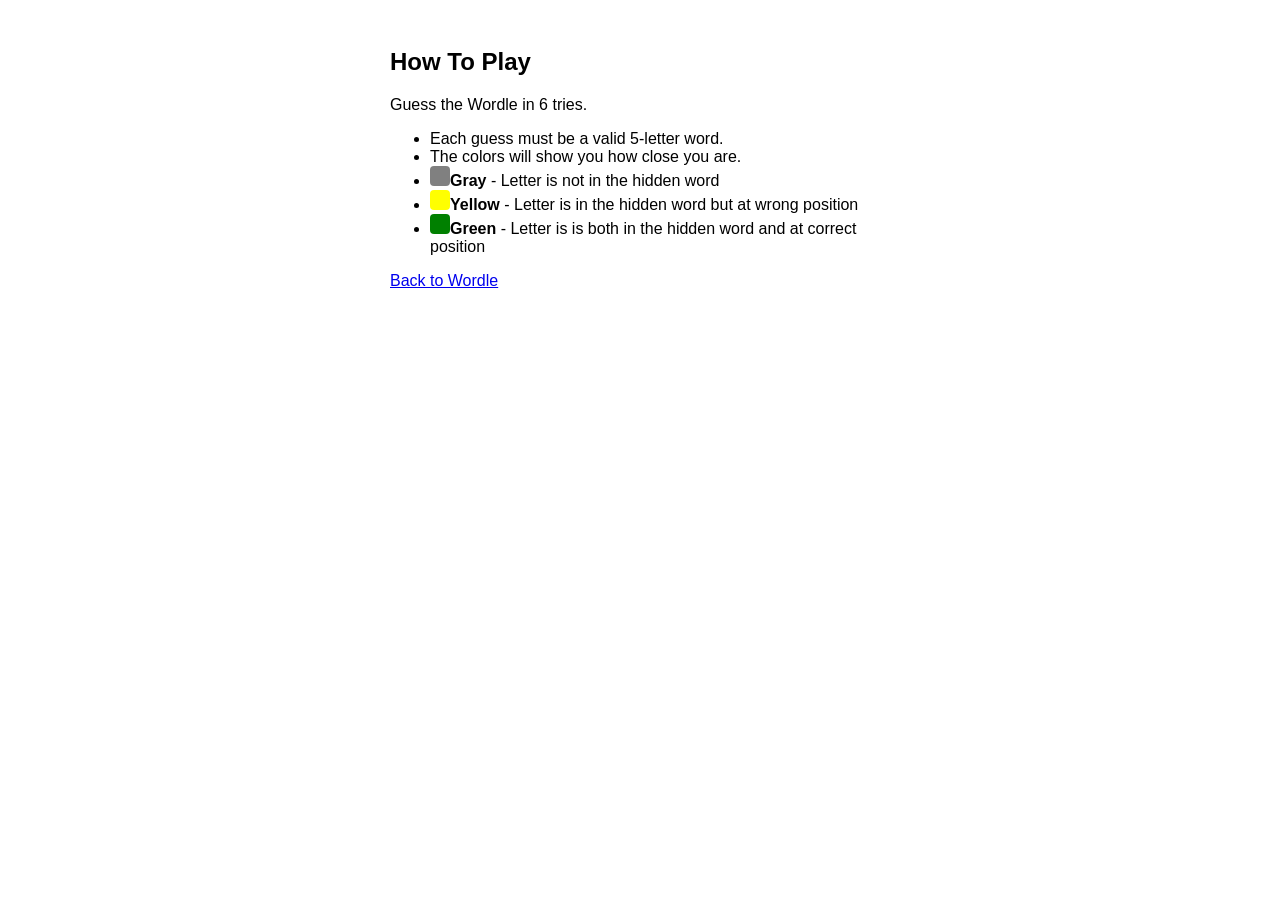
==== guide.html @ 8a417681 "Player-guide-tab" ====
<!DOCTYPE html>
<html lang="en">
<head>
    <meta charset="UTF-8">
    <title>How to Play Wordle</title>
    <link rel="stylesheet" href="style.css">
</head>
<body>
    <div style="padding: 20px; max-width: 500px; margin: 0 auto;">
        <h2>How To Play</h2>
        <p>Guess the Wordle in 6 tries.</p>
        <ul>
            <li>Each guess must be a valid 5-letter word.</li>
            <li>The colors will show you how close you are.</li>
            <li><span class="color-box gray"></span><b>Gray</b> - Letter is not in the hidden word</li>
            <li><span class="color-box yellow"></span><b>Yellow</b> - Letter is in the hidden word but at wrong position</li>
            <li><span class="color-box green"></span><b>Green</b> - Letter is is both in the hidden word and at correct position</li>
        </ul>
        
        <a href="index.html"> Back to Wordle
        </a>
    </div>
</body>
</html>
---- style.css ----
body{
    display: flexbox;
}
*{
    font-family: 'Gill Sans', 'Gill Sans MT', Calibri, 'Trebuchet MS', sans-serif;
}
.hidden{
    opacity: 0;
}
.overlay-background{
    position: fixed;
    top: 0;
    left: 0;
    width: 100vw;
    height:100vh;
    background-color: rgba(0, 0, 0, 0.7);
    z-index: 100;
    display: flex;
    justify-content: center;
    align-items: center;
}

.overlay-content{
    display: flex;
    flex-direction: column;
    justify-content: center;
    align-items: center;
    background-color: #f0b74f;
    color: black;
    font-size: 1.1rem;
    padding: 30px;
    border-radius: 8px;
    text-align: center;
    min-width: 300px;
    opacity: 1;
    transition: opacity 0.5s ease;
}
.error-message{
    position: absolute;
    left: 300px;
    max-width: fit-content;
    height: 50px;
    padding: 2px;
}
.error-message.overlay-content{
    opacity: 1;
    transform: scale(1);
    transition: opacity 0.5s ease, transform 0.5s ease;
}

.error-message.overlay-content.hidden{
    opacity: 0;
}
.start-button{
    background-color: #e0c99e;
    margin-top: 20px;
    padding: 10px 20px;
    border-width: 2px;
    border-color: black;
    border-radius: 10px;
    color: rgb(0, 0, 0);
    cursor: pointer;
}

.grid-square{
    display: flex;
    justify-content: center;
    align-items: center;
    width: 8vw;
    height: auto; 
    aspect-ratio: 1/1;
    max-width: 55px;
    min-width: 40px;
    font-size: 1.5rem;
    margin: 3px;
    background-color: #eaeaea;
    border: #3d2333 solid;
    border-width: 2px;
    font-size: 2rem;
    font-family: "Inter", sans-serif;
    font-weight: 700;
    font-weight:bolder;
    color: rgb(18, 18, 18);
    position: relative;
}

.grid-row{
    display:flex;
    flex-direction: row;
    justify-content: center;
    width: 250px;
    position: relative;
    margin-left: auto;
    margin-right: auto;
}
#arrow-img{
    width: 44px;
    height: 44px;
    position: absolute;
    top: 50%;
    left:-44px;
    transform: translateY(-50%);
}

footer{
    display: flex;
    flex-direction: column;
    position: fixed;
    width: 100%;
    left: 10px;
    bottom: 10px;
}

.keyboard-row{
    display: flex;
    justify-content: center;
    width: 40vw;
    max-width: 500px;
    margin: 0 auto;
}

.key{
    flex-grow: 1;
    margin: 2px;
    height: 8vh;
    width: 100%;
    min-height: 30px;
    max-height: 50px;
    width:auto;
    border: 1px solid black;
    font-size: 1.5rem;
    font-family: "Inter", sans-serif;
    font-weight: 700;
}
.key:focus{
    outline: none;
}

@media (max-width: 480px) {
    .key {
        flex: 1;
        height: 40px;
        font-size: 1.1rem;     
        margin: 1px;           
        padding: 4px 0;        
        min-height: 24px;      
        display: flex;
        align-items: center;
        justify-content: center;
    }

    #key_Enter, 
    button[id*="Backspace"], 
    .key:last-child { 
        font-size: 0.85rem;  
        padding: 4px 2px;
    }

   
    #keyboard {
        margin-top: 12px;
        padding: 0 4px;
    }
}

footer span{
    font-size:0.75rem;
}

.green-box {
    background-color: green; 
    border-color: green;
    color: white;        
}
.yellow-box {
    background-color: #FFD700; 
    border-color: #FFD700;
    color: white;        
}
.gray-box {
    background-color: gray; 
    border-color: gray;
    color: white;        
}

.color-box {
    display: inline-block; 
    width: 20px;         
    height: 20px;         
    border-radius: 4px;  
}

.gray {
    background-color: gray;
}

.yellow {
    background-color: yellow;
}

.green {
    background-color: green;
}
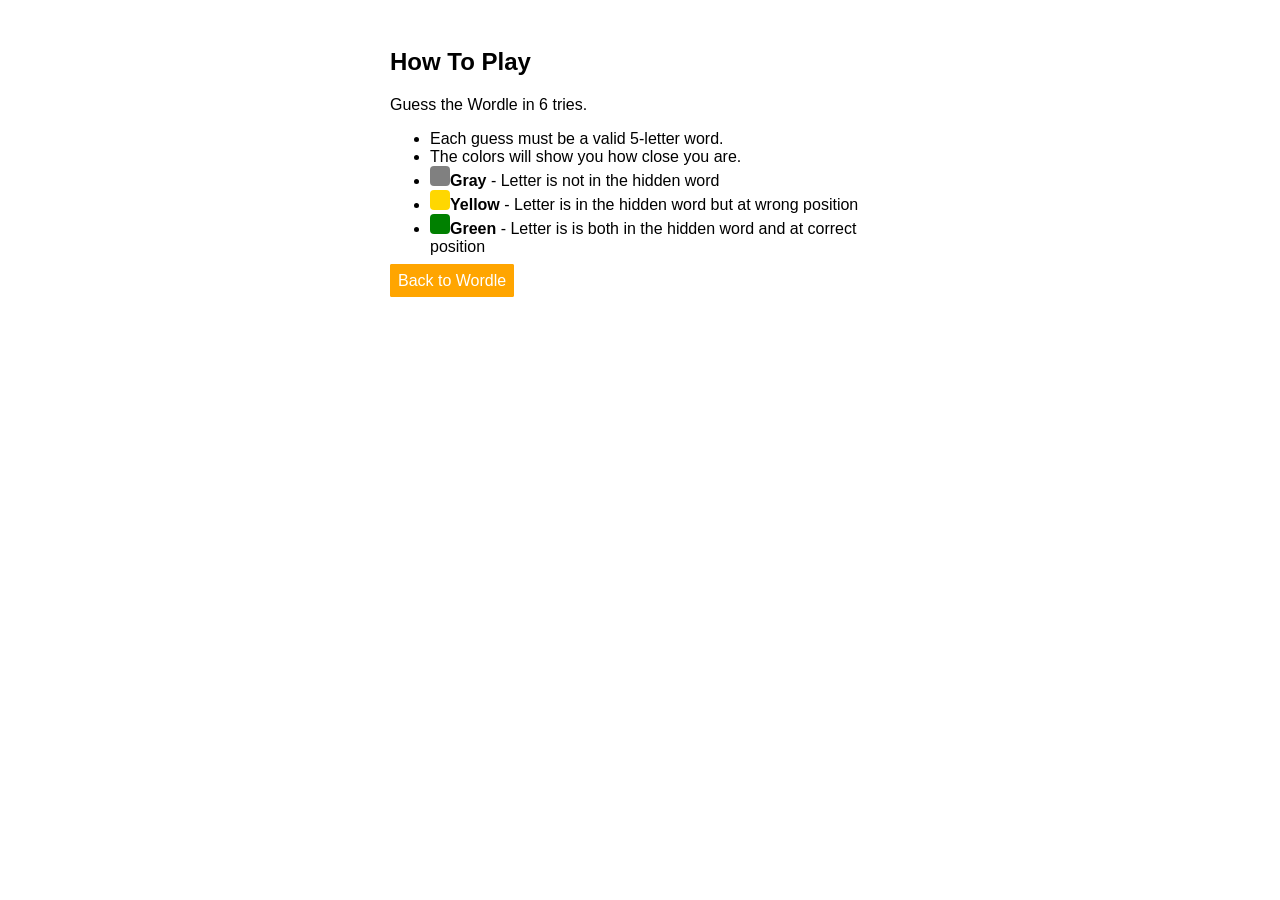
==== commit 7ba820e3: "integrate guide into main page" ====
--- a/guide.html
+++ b/guide.html
@@ -17,7 +17,7 @@
             <li><span class="color-box green"></span><b>Green</b> - Letter is is both in the hidden word and at correct position</li>
         </ul>
         
-        <a href="index.html"> Back to Wordle
+        <a class="page-switch" href="index.html?skipWelcome=true"> Back to Wordle
         </a>
     </div>
 </body>
--- a/style.css
+++ b/style.css
@@ -195,9 +195,19 @@
 }
 
 .yellow {
-    background-color: yellow;
+    background-color: #FFD700;
 }
 
 .green {
     background-color: green;
+}
+
+.page-switch{
+    padding: 5px;
+    border: 3px solid orange;
+    background-color: orange;
+    font-style: normal;
+    border-radius: 2px;
+    color: white;
+    text-decoration: none;
 }
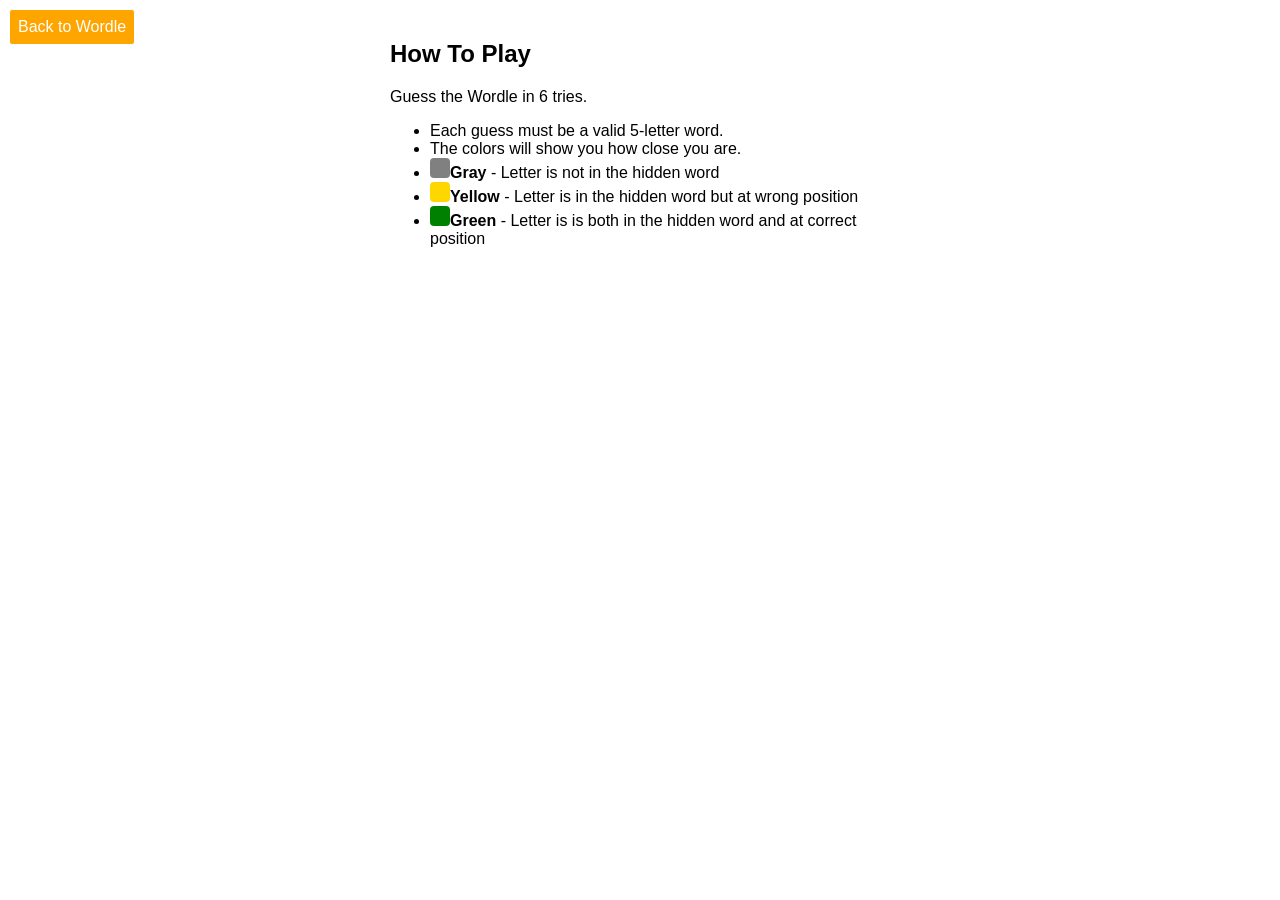
==== commit ed7e2502: "tweak page layout" ====
--- a/guide.html
+++ b/guide.html
@@ -2,11 +2,12 @@
 <html lang="en">
 <head>
     <meta charset="UTF-8">
+    <meta name="viewport" content="width=device-width, initial-scale=1.0">
     <title>How to Play Wordle</title>
     <link rel="stylesheet" href="style.css">
 </head>
 <body>
-    <div style="padding: 20px; max-width: 500px; margin: 0 auto;">
+    <div id="guide-page" style="padding: 20px; max-width: 500px; margin: 0 auto;">
         <h2>How To Play</h2>
         <p>Guess the Wordle in 6 tries.</p>
         <ul>
--- a/style.css
+++ b/style.css
@@ -1,6 +1,22 @@
-body{
-    display: flexbox;
-}
+html, body{
+    display: flex;
+    height: 100%;
+    flex-direction: column;
+    align-items: center;
+    margin: 0;
+    padding: 0;
+}
+
+
+header{
+    position: relative;
+    display: flex;
+    flex-direction: column;
+    align-items: center;
+    width: 100%;
+    padding: 6px 0 6px 0;
+}
+
 *{
     font-family: 'Gill Sans', 'Gill Sans MT', Calibri, 'Trebuchet MS', sans-serif;
 }
@@ -25,10 +41,10 @@
     flex-direction: column;
     justify-content: center;
     align-items: center;
-    background-color: #f0b74f;
+    background-color: #f7e0b4;
     color: black;
     font-size: 1.1rem;
-    padding: 30px;
+    padding: 10px;
     border-radius: 8px;
     text-align: center;
     min-width: 300px;
@@ -44,14 +60,13 @@
 }
 .error-message.overlay-content{
     opacity: 1;
-    transform: scale(1);
     transition: opacity 0.5s ease, transform 0.5s ease;
 }
 
 .error-message.overlay-content.hidden{
     opacity: 0;
 }
-.start-button{
+.overlay-button{
     background-color: #e0c99e;
     margin-top: 20px;
     padding: 10px 20px;
@@ -60,6 +75,7 @@
     border-radius: 10px;
     color: rgb(0, 0, 0);
     cursor: pointer;
+    font-size: 1rem;
 }
 
 .grid-square{
@@ -84,6 +100,10 @@
     position: relative;
 }
 
+.grid-square:hover{
+    cursor: pointer;
+}
+
 .grid-row{
     display:flex;
     flex-direction: row;
@@ -109,12 +129,17 @@
     width: 100%;
     left: 10px;
     bottom: 10px;
+    padding: 0 16px 16px 16px;
+}
+
+#keyboard{
+    margin-top: 30px;
 }
 
 .keyboard-row{
     display: flex;
     justify-content: center;
-    width: 40vw;
+    width: 60vw;
     max-width: 500px;
     margin: 0 auto;
 }
@@ -123,9 +148,9 @@
     flex-grow: 1;
     margin: 2px;
     height: 8vh;
-    width: 100%;
     min-height: 30px;
     max-height: 50px;
+    min-width: 14px;
     width:auto;
     border: 1px solid black;
     font-size: 1.5rem;
@@ -137,31 +162,35 @@
 }
 
 @media (max-width: 480px) {
-    .key {
-        flex: 1;
-        height: 40px;
-        font-size: 1.1rem;     
-        margin: 1px;           
-        padding: 4px 0;        
-        min-height: 24px;      
-        display: flex;
-        align-items: center;
-        justify-content: center;
-    }
-
-    #key_Enter, 
-    button[id*="Backspace"], 
-    .key:last-child { 
-        font-size: 0.85rem;  
-        padding: 4px 2px;
-    }
-
-   
-    #keyboard {
-        margin-top: 12px;
-        padding: 0 4px;
-    }
-}
+
+    .overlay-content{
+        max-width: 90vw;
+    }
+
+    .grid-square{
+        width: 18vw;
+        max-width: 54px;
+        aspect-ratio: 1/1;
+        height: auto;
+        font-size: 2.0rem;
+    }
+
+    #keyboard{
+        margin-top: 20vh;
+    }
+
+    .keyboard-row{
+        width: 95vw;
+    }
+    .key{
+        max-height: 40px;
+        height: 6vh;
+        font-size: 1.2rem;
+        padding: 3px;
+        min-width: 28px;
+    }
+}
+
 
 footer span{
     font-size:0.75rem;
@@ -203,6 +232,9 @@
 }
 
 .page-switch{
+    position: absolute;
+    top: 10px;
+    left: 10px;
     padding: 5px;
     border: 3px solid orange;
     background-color: orange;
@@ -210,4 +242,84 @@
     border-radius: 2px;
     color: white;
     text-decoration: none;
+}
+
+#cloud-img{
+    position: absolute;
+    width: 100%;
+    height: 100%;
+    object-fit: contain;
+    z-index: -1;
+    top: 3px;
+}
+
+#cloud-div{
+    position: absolute;
+    left: 50%;
+    bottom: 110%;
+    width: 140px;
+    height:90px;
+    transform:translateX(-50%);
+    display: flex;
+    justify-content: center;
+    align-items: center;
+    z-index: 100;
+    box-sizing: border-box;
+    padding: 10px;
+
+    opacity: 0;
+    visibility: hidden;
+    transition: opacity 0.3s ease, visibility 0.3s;
+}
+#cloud-div.show{
+    opacity: 1;
+    visibility: visible;
+}
+
+#cloud-text{
+    color: black;
+    font-size: 0.85rem;
+    line-height: 1.2;
+    text-align: center;
+    width: 100%;
+    max-width: 105px;
+    padding-bottom: 15px;
+    white-space: normal;
+    word-wrap: break-word;
+    padding-bottom: 16px;
+    z-index: 1;
+    position: relative;
+}
+
+#answer{
+    font-weight: 800;
+    font-size: 1.5rem;
+}
+
+.nav-logo{
+    width: 38px;
+    height: 38px;
+}
+
+#wordle-h1{
+    display: flex;
+    flex-direction: row;
+    justify-content: center;
+    margin: 8px 0;
+    text-align: center;
+    align-items: center;
+}
+.header-hint p{
+    font-size: 1rem;
+    margin: 4px 0;
+}
+#hint-box{
+    color: #666;
+    margin: 2px 0;
+    text-align: center;
+}
+
+#hint-letter{
+    text-align: center;
+    margin-top: 5px;
 }
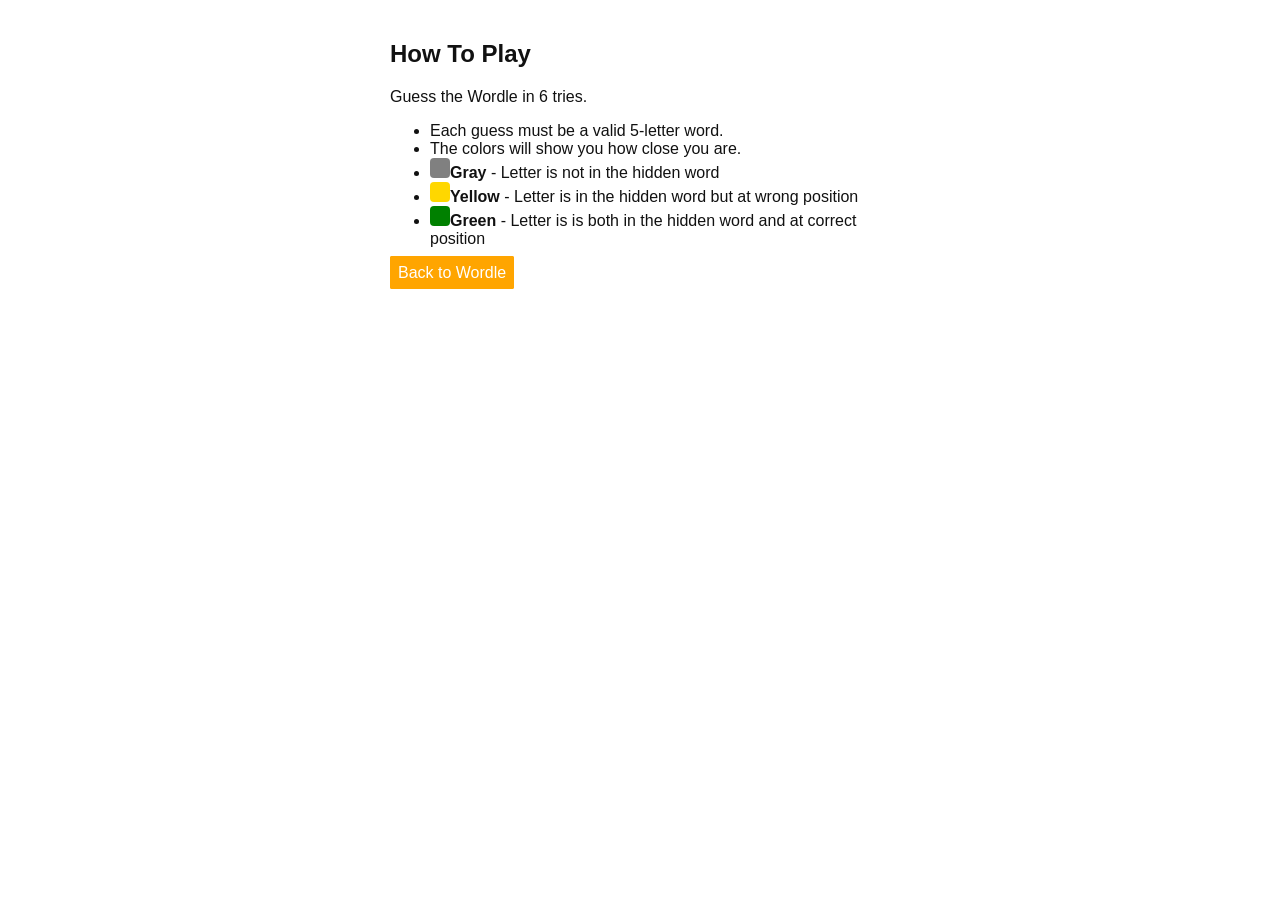
==== commit 238e3923: "add google analytics to guide.html" ====
--- a/guide.html
+++ b/guide.html
@@ -1,11 +1,20 @@
 <!DOCTYPE html>
 <html lang="en">
 <head>
+    <!-- Google tag (gtag.js) -->
+    <script async src="https://www.googletagmanager.com/gtag/js?id=G-CH28ZS1LK8"></script>
+    <script>
+        window.dataLayer = window.dataLayer || [];
+        function gtag() { dataLayer.push(arguments); }
+        gtag('js', new Date());
+
+        gtag('config', 'G-CH28ZS1LK8');
+    </script>
     <meta charset="UTF-8">
     <meta name="viewport" content="width=device-width, initial-scale=1.0">
     <title>How to Play Wordle</title>
     <link rel="stylesheet" href="style.css">
-</head>
+    </head>
 <body>
     <div id="guide-page" style="padding: 20px; max-width: 500px; margin: 0 auto;">
         <h2>How To Play</h2>
--- a/style.css
+++ b/style.css
@@ -1,12 +1,32 @@
 html, body{
     display: flex;
-    height: 100%;
-    flex-direction: column;
-    align-items: center;
+    flex-direction: column;
+    height: 100dvh;
+    justify-content: space-between;
+    min-height: 100vh;
+    align-items: stretch;
+    overflow: hidden;
     margin: 0;
     padding: 0;
 }
-
+body{
+    background-color: var(--bg-color);
+    color: var(--text-color);
+}
+:root{
+    --bg-color:#ffffff;
+    --text-color:#111111;
+    --key-bg:#eaeaea;
+}
+
+[data-theme="dark"]{
+    --bg-color:#121212;
+    --text-color:#f5f5f5;
+    --key-bg:#494949;
+}
+*{
+    font-family: 'Gill Sans', 'Gill Sans MT', Calibri, 'Trebuchet MS', sans-serif;
+}
 
 header{
     position: relative;
@@ -17,9 +37,6 @@
     padding: 6px 0 6px 0;
 }
 
-*{
-    font-family: 'Gill Sans', 'Gill Sans MT', Calibri, 'Trebuchet MS', sans-serif;
-}
 .hidden{
     opacity: 0;
 }
@@ -82,21 +99,17 @@
     display: flex;
     justify-content: center;
     align-items: center;
-    width: 8vw;
-    height: auto; 
+    width: 6dvh;
+    max-width: 60px;
     aspect-ratio: 1/1;
-    max-width: 55px;
-    min-width: 40px;
-    font-size: 1.5rem;
-    margin: 3px;
-    background-color: #eaeaea;
+    font-size: 2.0rem;
+    margin: 2px;
+    background-color: var(--key-bg);
     border: #3d2333 solid;
     border-width: 2px;
-    font-size: 2rem;
     font-family: "Inter", sans-serif;
     font-weight: 700;
-    font-weight:bolder;
-    color: rgb(18, 18, 18);
+    color: var(--text-color);
     position: relative;
 }
 
@@ -125,11 +138,19 @@
 footer{
     display: flex;
     flex-direction: column;
-    position: fixed;
+    flex-shrink: 0;
+    padding: 4px;
+    text-align: left;
     width: 100%;
-    left: 10px;
-    bottom: 10px;
-    padding: 0 16px 16px 16px;
+    box-sizing: border-box; 
+}
+
+#main{
+    flex: 1 0 auto;
+    display: flex;
+    flex-direction: column;
+    align-items: center;
+    width: 100%;
 }
 
 #keyboard{
@@ -156,40 +177,14 @@
     font-size: 1.5rem;
     font-family: "Inter", sans-serif;
     font-weight: 700;
+    background-color: var(--key-bg);
+    color: var(--text-color);
 }
 .key:focus{
     outline: none;
 }
 
-@media (max-width: 480px) {
-
-    .overlay-content{
-        max-width: 90vw;
-    }
-
-    .grid-square{
-        width: 18vw;
-        max-width: 54px;
-        aspect-ratio: 1/1;
-        height: auto;
-        font-size: 2.0rem;
-    }
-
-    #keyboard{
-        margin-top: 20vh;
-    }
-
-    .keyboard-row{
-        width: 95vw;
-    }
-    .key{
-        max-height: 40px;
-        height: 6vh;
-        font-size: 1.2rem;
-        padding: 3px;
-        min-width: 28px;
-    }
-}
+
 
 
 footer span{
@@ -232,9 +227,6 @@
 }
 
 .page-switch{
-    position: absolute;
-    top: 10px;
-    left: 10px;
     padding: 5px;
     border: 3px solid orange;
     background-color: orange;
@@ -242,6 +234,7 @@
     border-radius: 2px;
     color: white;
     text-decoration: none;
+    z-index: 10;
 }
 
 #cloud-img{
@@ -313,6 +306,8 @@
     font-size: 1rem;
     margin: 4px 0;
 }
+
+
 #hint-box{
     color: #666;
     margin: 2px 0;
@@ -322,4 +317,149 @@
 #hint-letter{
     text-align: center;
     margin-top: 5px;
+}
+@media (max-width: 480px) and (max-height:1080px) {
+    #wordle-h1{
+        margin-top: 15px;
+    } 
+    .header-hint{
+        margin-top: 40px;
+    }
+    header{
+        padding: 5px;
+    }
+    #guide-page{
+        font-size: 1.3rem;
+    }
+    div#guide-page h2{
+        margin-top: 40px;
+    }
+    div#guide-page ul li{
+        margin-top: 5vw;
+    }
+    .overlay-content{
+        max-width: 90vw;
+    }
+
+    .error-message{
+        position: absolute;
+        top: 0;
+        left: 0;
+    }
+
+    .grid-square{
+        aspect-ratio: 1/1;
+        height: auto;
+        font-size: 2.2rem;
+        width: 8.0dvh;
+        max-width: 46px;
+    }
+
+    .grid-row{
+        width: 80vw;
+        max-width: 300px;
+    }
+
+
+    #keyboard{
+        margin-top: 8vh;
+        margin-bottom: 40px;
+    }
+
+    .keyboard-row{
+        width: 95vw;
+    }
+    .key{
+        max-height: 60px;
+        height: 6vh;
+        font-size: 1.35rem;
+        padding: 3px;
+        min-width: 28px;
+    }
+
+    .page-switch{
+        top: 10px;
+        left: 10px;
+    }
+
+    footer{
+        left: 2px;
+        bottom: 2px;
+    }
+}
+@media (max-width:360px) , (max-height:620px){
+    #main{
+        margin-bottom: 15px;
+        flex-grow: 1;
+        flex-shrink: 1;
+        min-height: 0;
+        height: auto;
+        max-height: 60vh;
+    }
+    .grid-square{
+        font-size: 1.6rem;
+        max-width: 38px;
+        width: 14dvh;
+        aspect-ratio: 1/1;
+        height: auto;
+    }
+    .key{
+        font-size: 1.1rem;
+        height: 4vh;
+        max-height: 45px;
+        padding: 2px;
+        min-width: 20px;
+    }
+    header{
+        font-size: 0.85rem;
+        margin-top: 5px;
+        padding: 1px;
+    }
+    .page-switch{
+        top: 4px;
+        left: 4px;
+    }
+    #keyboard{
+        width: 100%;
+        max-width: 90dvw;
+        margin-top: 10px;
+        padding-bottom: 10px;
+    }
+}
+#dark-mode-button{
+    position: absolute;
+    top: 20px;
+    right: 20px;
+    background-color: #8f8f8f; 
+    border-radius: 3px;
+    border: 2px solid #666;
+}
+#finish-div{
+    margin-top: 10px;
+    display: flex;
+}
+#finish-div-message{
+    font-weight: 700;
+    font-size: larger;
+}
+.star-image{
+    width: 24px;
+    height: 24px;
+    aspect-ratio: 1/1;
+    object-fit: cover;
+}
+
+#button-group{
+    position: absolute;
+    top: 20px;
+    left: 20px;
+    gap: 10px;
+    display: flex;
+    flex-direction: column;
+}
+#daily-mode-button{
+    padding: 4px 0px;
+    color: white;
+    border-radius: 3px;
+    background-color: darkred;
 }
